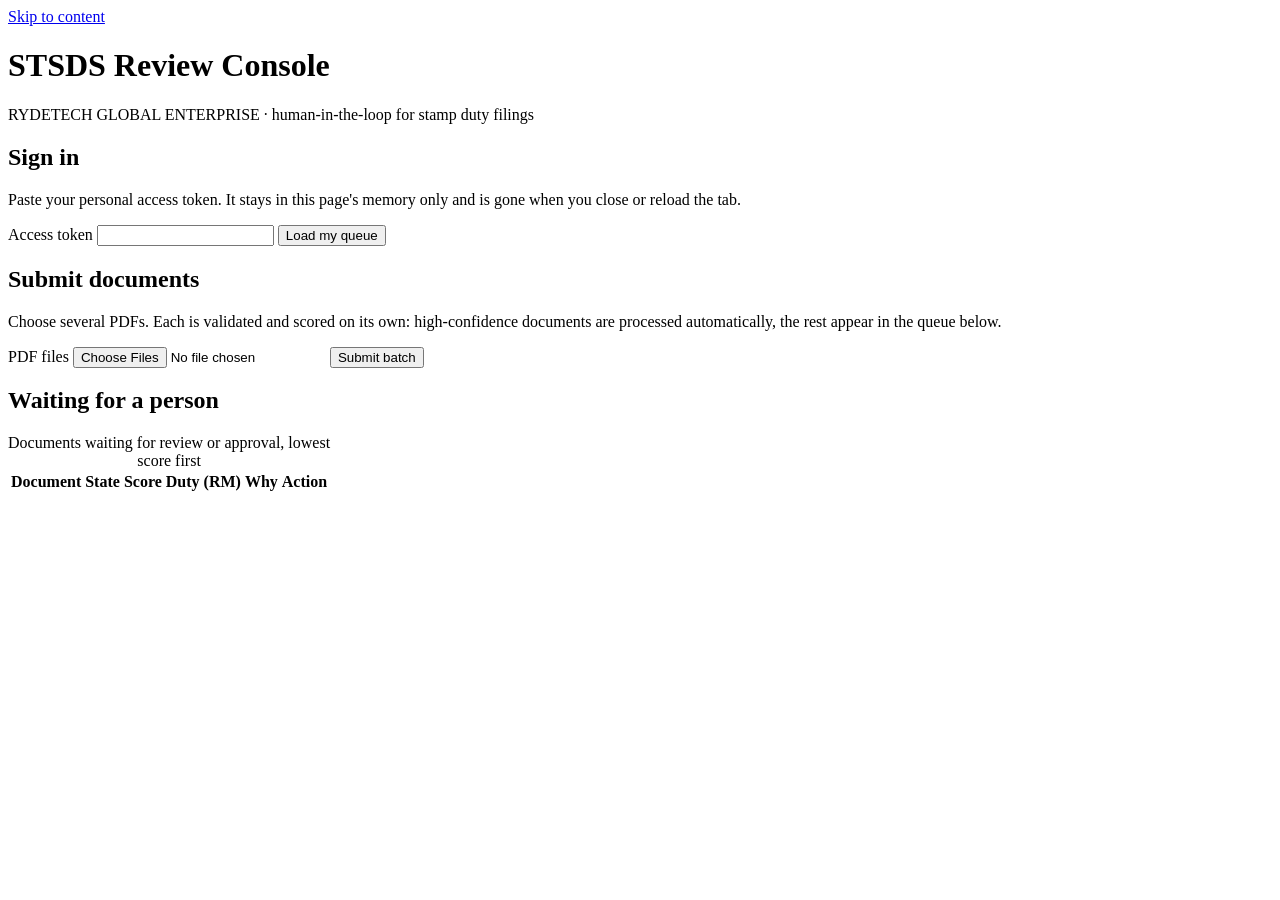
==== src/stsds/console/index.html @ 8178c0b7 "STSDS hosted demo for Render and Vercel Co-Authored-By: Claude Sonnet 5.5 <noreply@anthropic.com> Cl" ====
<!doctype html>
<html lang="en">
<head>
  <meta charset="utf-8">
  <meta name="viewport" content="width=device-width, initial-scale=1">
  <title>STSDS Review Console</title>
  <link rel="stylesheet" href="/console/app.css">
</head>
<body>
  <a class="skip" href="#main">Skip to content</a>
  <header>
    <h1>STSDS Review Console</h1>
    <p class="sub">RYDETECH GLOBAL ENTERPRISE · human-in-the-loop for stamp duty filings</p>
  </header>

  <main id="main">
    <section aria-labelledby="auth-h" class="card">
      <h2 id="auth-h">Sign in</h2>
      <p class="hint">Paste your personal access token. It stays in this page's memory only and is gone when you close or reload the tab.</p>
      <div class="row">
        <label for="token">Access token</label>
        <input id="token" type="password" autocomplete="off" spellcheck="false">
        <button id="signin" type="button">Load my queue</button>
      </div>
      <p id="status" role="status" aria-live="polite"></p>
    </section>

    <section aria-labelledby="batch-h" class="card">
      <h2 id="batch-h">Submit documents</h2>
      <p class="hint">Choose several PDFs. Each is validated and scored on its own: high-confidence documents are processed automatically, the rest appear in the queue below.</p>
      <div class="row">
        <label for="files">PDF files</label>
        <input id="files" type="file" accept="application/pdf" multiple>
        <button id="upload" type="button">Submit batch</button>
      </div>
      <div id="batch-result"></div>
    </section>

    <section aria-labelledby="queue-h" class="card">
      <h2 id="queue-h">Waiting for a person</h2>
      <div class="table-wrap">
        <table>
          <caption class="sr">Documents waiting for review or approval, lowest score first</caption>
          <thead><tr><th scope="col">Document</th><th scope="col">State</th><th scope="col">Score</th><th scope="col">Duty (RM)</th><th scope="col">Why</th><th scope="col"><span class="sr">Action</span></th></tr></thead>
          <tbody id="queue"></tbody>
        </table>
      </div>
    </section>

    <section id="detail" class="card" hidden aria-labelledby="detail-h" tabindex="-1">
      <h2 id="detail-h">Document</h2>
      <div id="meta"></div>
      <div class="grid">
        <div>
          <h3>Extracted by the model</h3>
          <label for="extraction" class="sr">Extraction (JSON). Edit any wrong value.</label>
          <textarea id="extraction" rows="18" spellcheck="false"></textarea>
          <p class="hint">Edit only what is wrong. A changed filing needs a second person to approve before it is submitted.</p>
        </div>
        <div>
          <h3>Text read from the document</h3>
          <pre id="doctext" tabindex="0"></pre>
          <button id="viewpdf" type="button" class="secondary">Open the original PDF in a new tab</button>
        </div>
      </div>
      <fieldset id="review-actions">
        <legend>Your decision</legend>
        <label class="check"><input id="attest" type="checkbox"> I checked every figure, date and party against the original document.</label>
        <label for="note">Note (optional)</label>
        <input id="note" type="text" maxlength="300">
        <div class="row">
          <button id="approve" type="button">Approve and continue</button>
          <button id="reject" type="button" class="danger">Reject</button>
        </div>
      </fieldset>
      <fieldset id="checker-actions" hidden>
        <legend>Second approval</legend>
        <p id="checker-note"></p>
        <div class="row"><button id="approve-filing" type="button">Approve this filing</button></div>
      </fieldset>
    </section>
  </main>
  <script src="/console/app.js"></script>
</body>
</html>
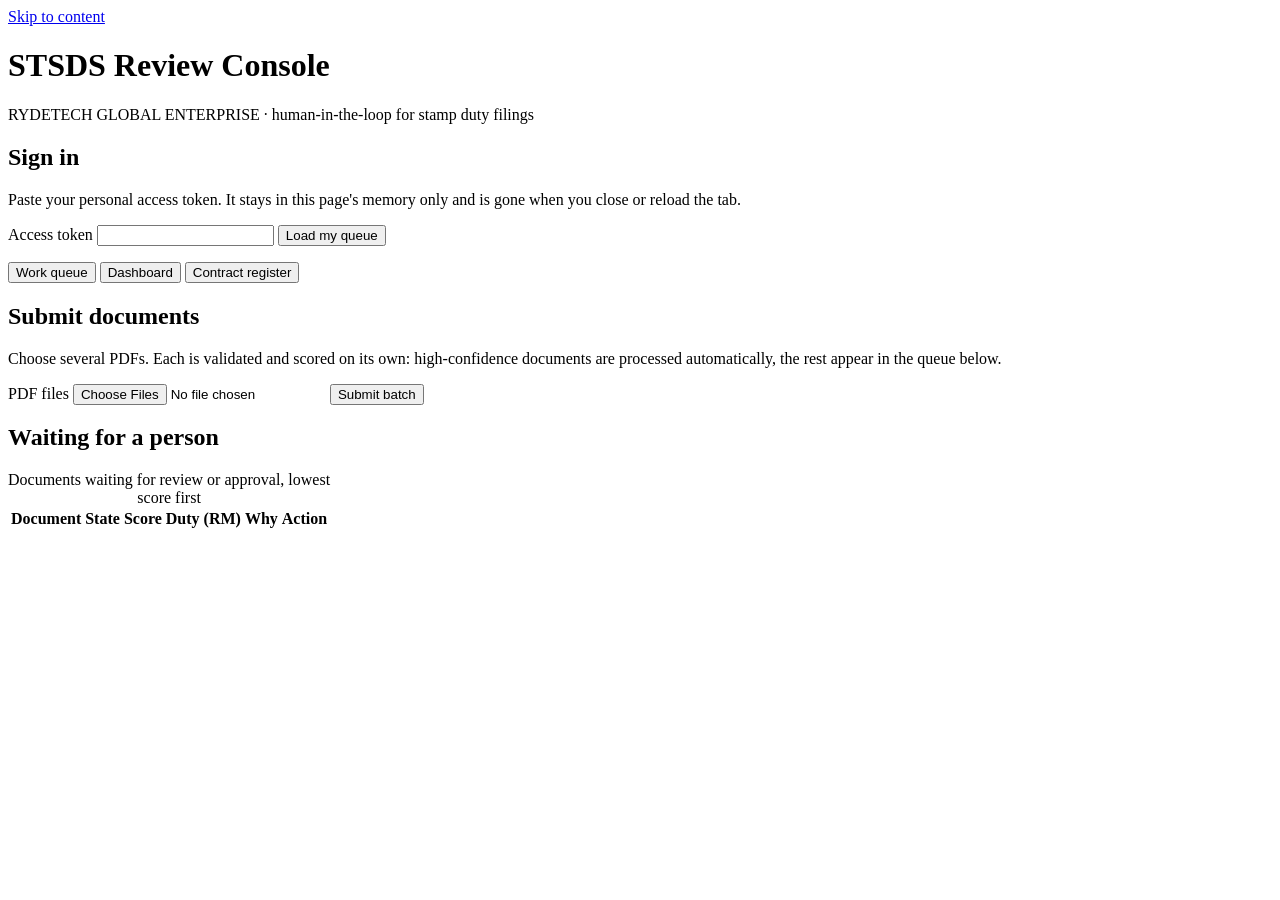
==== commit 814459d6: "Add contract register, compliance monitoring, dashboard and new instrument types New instruments (no" ====
--- a/src/stsds/console/index.html
+++ b/src/stsds/console/index.html
@@ -25,6 +25,13 @@
       <p id="status" role="status" aria-live="polite"></p>
     </section>
 
+    <div class="tabs" role="group" aria-label="Sections">
+      <button type="button" class="tab" data-tab="work" aria-pressed="true">Work queue</button>
+      <button type="button" class="tab" data-tab="dashboard" aria-pressed="false">Dashboard</button>
+      <button type="button" class="tab" data-tab="register" aria-pressed="false">Contract register</button>
+    </div>
+
+    <div id="tab-work">
     <section aria-labelledby="batch-h" class="card">
       <h2 id="batch-h">Submit documents</h2>
       <p class="hint">Choose several PDFs. Each is validated and scored on its own: high-confidence documents are processed automatically, the rest appear in the queue below.</p>
@@ -79,6 +86,61 @@
         <div class="row"><button id="approve-filing" type="button">Approve this filing</button></div>
       </fieldset>
     </section>
+    </div>
+
+    <div id="tab-dashboard" hidden>
+      <section class="card" aria-labelledby="dash-h">
+        <h2 id="dash-h">Compliance dashboard</h2>
+        <p class="hint">Live from the contract register. Penalty figures are estimates for planning only; nothing here files or pays.</p>
+        <div id="tiles" class="tiles"></div>
+        <div class="row"><button id="dash-refresh" type="button" class="secondary">Refresh</button>
+          <label for="rep-month" class="sr">Report month</label><input id="rep-month" type="text" placeholder="YYYY-MM" maxlength="7" size="9">
+          <button id="rep-run" type="button" class="secondary">Monthly review</button></div>
+        <p id="rep-out" class="hint"></p>
+      </section>
+      <section class="card" aria-labelledby="alerts-h">
+        <h2 id="alerts-h">Alerts</h2>
+        <div class="table-wrap"><table><caption class="sr">Compliance alerts, most urgent first</caption>
+          <thead><tr><th scope="col">Level</th><th scope="col">Contract</th><th scope="col">Entity</th><th scope="col">Date</th><th scope="col">Detail</th></tr></thead>
+          <tbody id="alerts"></tbody></table></div>
+      </section>
+    </div>
+
+    <div id="tab-register" hidden>
+      <section class="card" aria-labelledby="reg-h">
+        <h2 id="reg-h">Contract register</h2>
+        <div class="row">
+          <label for="reg-q" class="sr">Search</label><input id="reg-q" type="text" placeholder="Search name, entity, owner" maxlength="100">
+          <label for="reg-status" class="sr">Status</label>
+          <select id="reg-status"><option value="">All statuses</option><option>STAMPED</option><option>IN_PROGRESS</option><option>UNSTAMPED</option><option>OVERDUE</option><option>NOT_REQUIRED</option></select>
+          <button id="reg-go" type="button">Search</button>
+          <button id="reg-csv" type="button" class="secondary">Export CSV</button>
+        </div>
+        <div class="table-wrap"><table><caption class="sr">Contracts and their stamping status</caption>
+          <thead><tr><th scope="col">Contract</th><th scope="col">Entity</th><th scope="col">Type</th><th scope="col">Owner</th><th scope="col">Executed</th><th scope="col">Duty (RM)</th><th scope="col">Status</th><th scope="col">Deadline</th><th scope="col">Expiry</th><th scope="col">Penalty est. (RM)</th></tr></thead>
+          <tbody id="register"></tbody></table></div>
+      </section>
+      <section class="card" aria-labelledby="add-h">
+        <h2 id="add-h">Add an existing contract</h2>
+        <p class="hint">For contracts stamped or still to be stamped outside this app. Dates are YYYY-MM-DD.</p>
+        <div class="row">
+          <label for="a-name" class="sr">Contract name</label><input id="a-name" type="text" placeholder="Contract name" maxlength="200">
+          <label for="a-entity" class="sr">Entity</label><input id="a-entity" type="text" placeholder="Entity" maxlength="200">
+          <label for="a-kind" class="sr">Type</label>
+          <select id="a-kind"><option>EMPLOYMENT</option><option>SERVICE</option><option>INTERCOMPANY</option><option>LOAN</option><option>SHAREHOLDER</option><option>SHARE_TRANSFER</option><option>TENANCY</option><option>SECURITY</option><option>COMMERCIAL</option><option>OTHER</option></select>
+        </div>
+        <div class="row" style="margin-top:8px">
+          <label for="a-exec" class="sr">Execution date</label><input id="a-exec" type="text" placeholder="Executed (YYYY-MM-DD)" maxlength="10">
+          <label for="a-duty" class="sr">Duty paid</label><input id="a-duty" type="text" placeholder="Duty RM (if known)" maxlength="16">
+          <label for="a-owner" class="sr">Contract owner</label><input id="a-owner" type="text" placeholder="Contract owner" maxlength="200">
+          <label for="a-expiry" class="sr">Expiry date</label><input id="a-expiry" type="text" placeholder="Expiry (YYYY-MM-DD)" maxlength="10">
+          <label for="a-cert" class="sr">Certificate reference</label><input id="a-cert" type="text" placeholder="Certificate ref (if stamped)" maxlength="120">
+          <button id="a-add" type="button">Add to register</button>
+        </div>
+        <div class="row" style="margin-top:12px"><label for="a-file">Or import a CSV</label><input id="a-file" type="file" accept=".csv,text/csv"><button id="a-import" type="button" class="secondary">Import</button></div>
+        <p class="hint">CSV columns: name, entity, doc_kind, execution_date, and optionally counterparty, duty_rm, contract_owner, certificate_ref, stamped_on, renewal_date, expiry_date, not_required, notes.</p>
+      </section>
+    </div>
   </main>
   <script src="/console/app.js"></script>
 </body>
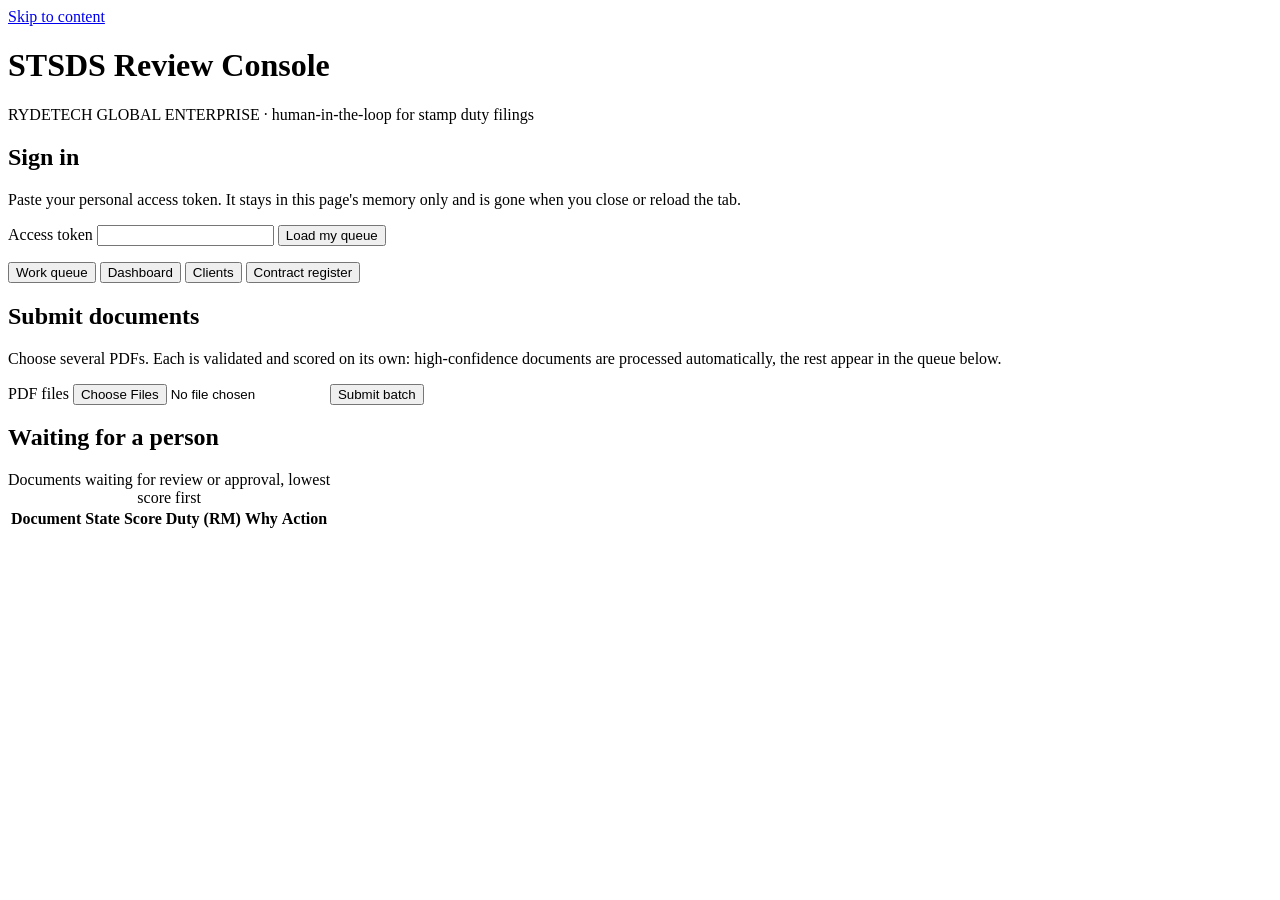
==== commit 07da17ea: "Add client onboarding: client master, preflight client gate, auto-release of held documents Register" ====
--- a/src/stsds/console/index.html
+++ b/src/stsds/console/index.html
@@ -28,6 +28,7 @@
     <div class="tabs" role="group" aria-label="Sections">
       <button type="button" class="tab" data-tab="work" aria-pressed="true">Work queue</button>
       <button type="button" class="tab" data-tab="dashboard" aria-pressed="false">Dashboard</button>
+      <button type="button" class="tab" data-tab="clients" aria-pressed="false">Clients</button>
       <button type="button" class="tab" data-tab="register" aria-pressed="false">Contract register</button>
     </div>
 
@@ -106,6 +107,56 @@
       </section>
     </div>
 
+    <div id="tab-clients" hidden>
+      <section class="card" aria-labelledby="pend-h">
+        <h2 id="pend-h">Waiting for a client</h2>
+        <p class="hint">Documents are held when none of their parties is an approved client. Choose a party to start the registration; the documents are released automatically once a second person approves it.</p>
+        <div class="table-wrap"><table><caption class="sr">Parties on held documents that are not registered clients</caption>
+          <thead><tr><th scope="col">Party</th><th scope="col">ID</th><th scope="col">TIN</th><th scope="col">Held documents</th><th scope="col"><span class="sr">Action</span></th></tr></thead>
+          <tbody id="pending"></tbody></table></div>
+      </section>
+      <section class="card" aria-labelledby="cl-h">
+        <h2 id="cl-h">Clients</h2>
+        <div class="row">
+          <label for="cl-q" class="sr">Search</label><input id="cl-q" type="text" placeholder="Search name, ID, relationship manager" maxlength="100">
+          <label for="cl-status" class="sr">Status</label>
+          <select id="cl-status"><option value="">All statuses</option><option>DRAFT</option><option>ACTIVE</option><option>SUSPENDED</option></select>
+          <button id="cl-go" type="button">Search</button>
+        </div>
+        <div class="table-wrap"><table><caption class="sr">Registered clients</caption>
+          <thead><tr><th scope="col">Client</th><th scope="col">ID</th><th scope="col">TIN</th><th scope="col">Relationship manager</th><th scope="col">Authority</th><th scope="col">Limit (RM)</th><th scope="col">Status</th><th scope="col"><span class="sr">Actions</span></th></tr></thead>
+          <tbody id="clients"></tbody></table></div>
+      </section>
+      <section class="card" aria-labelledby="cf-h">
+        <h2 id="cf-h"><span id="cf-title">Register a client</span></h2>
+        <p class="hint">Whoever prepares a client cannot approve it. Material changes to an approved client (name, ID, TIN, authority, limit) send it back for a second approval. Keep emails and phone numbers in your CRM; only names and roles are stored here.</p>
+        <div class="row">
+          <label for="c-name" class="sr">Legal name</label><input id="c-name" type="text" placeholder="Legal name" maxlength="200">
+          <label for="c-type" class="sr">Entity type</label>
+          <select id="c-type"><option>SDN_BHD</option><option>BHD</option><option>LLP</option><option>PARTNERSHIP</option><option>SOLE_PROPRIETOR</option><option>INDIVIDUAL</option><option>OTHER</option></select>
+          <label for="c-idtype" class="sr">ID type</label>
+          <select id="c-idtype"><option>BRN</option><option>NRIC</option><option>PASSPORT</option></select>
+          <label for="c-id" class="sr">ID number</label><input id="c-id" type="text" placeholder="BRN / NRIC" maxlength="30">
+          <label for="c-tin" class="sr">TIN</label><input id="c-tin" type="text" placeholder="TIN (e.g. C1234567890)" maxlength="20">
+        </div>
+        <div class="row" style="margin-top:8px">
+          <label for="c-rm" class="sr">Relationship manager</label><input id="c-rm" type="text" placeholder="TMF relationship manager" maxlength="120">
+          <label for="c-owner" class="sr">Default contract owner</label><input id="c-owner" type="text" placeholder="Default contract owner" maxlength="200">
+          <label for="c-auth" class="sr">Authority reference</label><input id="c-auth" type="text" placeholder="Engagement letter / PoA ref" maxlength="120">
+          <label for="c-until" class="sr">Authority valid until</label><input id="c-until" type="text" placeholder="Valid until (YYYY-MM-DD)" maxlength="10">
+          <label for="c-limit" class="sr">Approval limit</label><input id="c-limit" type="text" placeholder="Checker needed from RM" maxlength="16">
+        </div>
+        <div class="row" style="margin-top:8px">
+          <label for="c-addr" class="sr">Registered address</label><input id="c-addr" type="text" placeholder="Registered address" maxlength="400">
+          <label for="c-contact" class="sr">Contact name</label><input id="c-contact" type="text" placeholder="Contact name" maxlength="120">
+          <label for="c-crole" class="sr">Contact role</label><input id="c-crole" type="text" placeholder="Contact role" maxlength="80">
+          <label for="c-sign" class="sr">Signatories</label><input id="c-sign" type="text" placeholder="Signatories: Name, Designation; Name, Designation" maxlength="600">
+          <button id="c-save" type="button">Save as draft</button>
+          <button id="c-cancel" type="button" class="secondary" hidden>Cancel edit</button>
+        </div>
+      </section>
+    </div>
+
     <div id="tab-register" hidden>
       <section class="card" aria-labelledby="reg-h">
         <h2 id="reg-h">Contract register</h2>
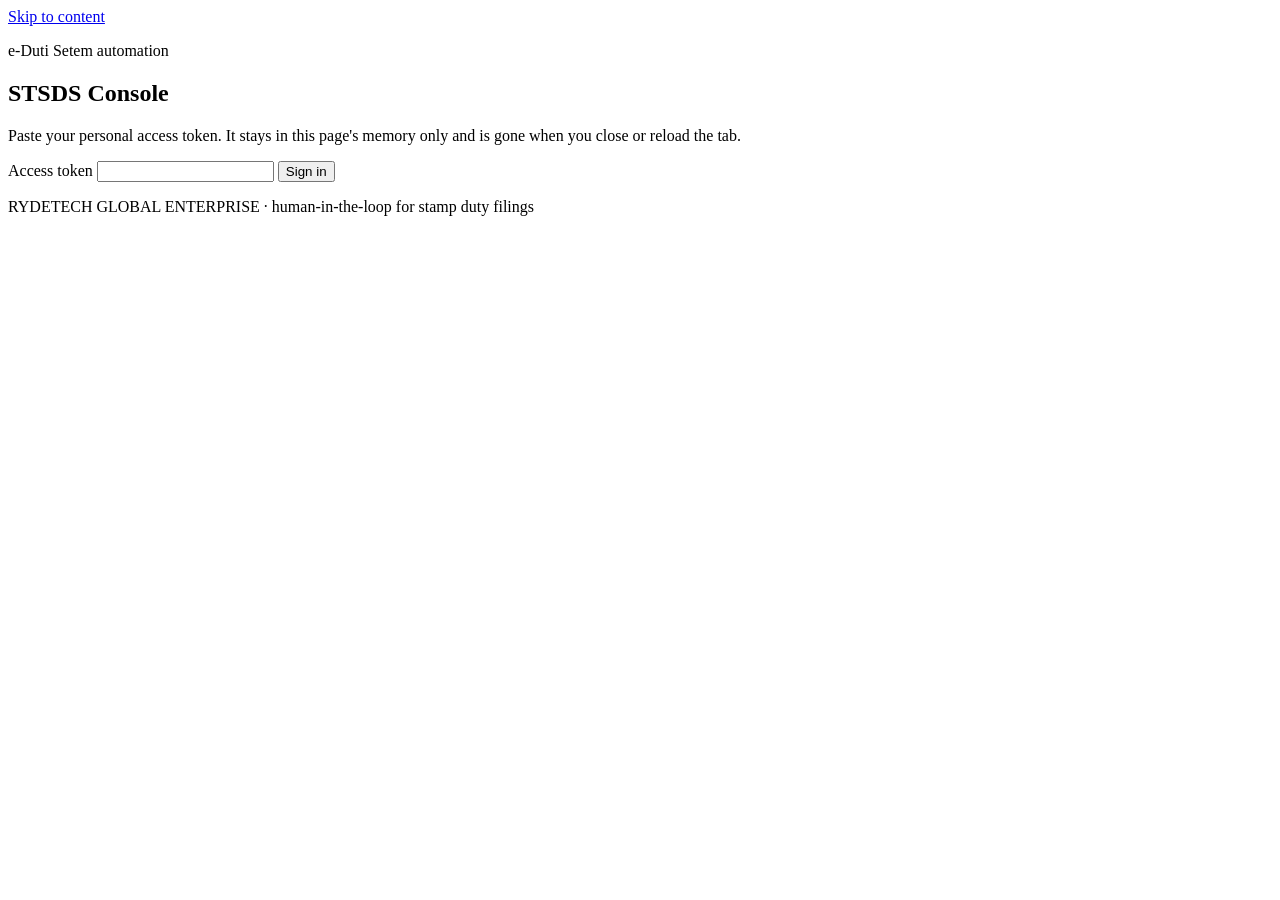
==== commit 4a563f26: "Console redesign: app shell and pages follow the workflow; proof page, /v1/me, batch and signing lis" ====
--- a/src/stsds/console/index.html
+++ b/src/stsds/console/index.html
@@ -3,59 +3,166 @@
 <head>
   <meta charset="utf-8">
   <meta name="viewport" content="width=device-width, initial-scale=1">
-  <title>STSDS Review Console</title>
+  <title>STSDS Console</title>
   <link rel="stylesheet" href="/console/app.css">
 </head>
 <body>
   <a class="skip" href="#main">Skip to content</a>
-  <header>
-    <h1>STSDS Review Console</h1>
-    <p class="sub">RYDETECH GLOBAL ENTERPRISE · human-in-the-loop for stamp duty filings</p>
-  </header>
-
-  <main id="main">
-    <section aria-labelledby="auth-h" class="card">
-      <h2 id="auth-h">Sign in</h2>
+
+  <div id="signin-view" class="center">
+    <section class="card narrow" aria-labelledby="auth-h">
+      <p class="eyebrow">e-Duti Setem automation</p>
+      <h1 id="auth-h">STSDS Console</h1>
       <p class="hint">Paste your personal access token. It stays in this page's memory only and is gone when you close or reload the tab.</p>
-      <div class="row">
+      <div class="stack">
         <label for="token">Access token</label>
         <input id="token" type="password" autocomplete="off" spellcheck="false">
-        <button id="signin" type="button">Load my queue</button>
-      </div>
-      <p id="status" role="status" aria-live="polite"></p>
+        <button id="signin" type="button" class="primary">Sign in</button>
+      </div>
+      <p id="signin-status" class="status" role="status" aria-live="polite"></p>
+      <p class="hint">RYDETECH GLOBAL ENTERPRISE · human-in-the-loop for stamp duty filings</p>
     </section>
-
-    <div class="tabs" role="group" aria-label="Sections">
-      <button type="button" class="tab" data-tab="work" aria-pressed="true">Work queue</button>
-      <button type="button" class="tab" data-tab="dashboard" aria-pressed="false">Dashboard</button>
-      <button type="button" class="tab" data-tab="clients" aria-pressed="false">Clients</button>
-      <button type="button" class="tab" data-tab="register" aria-pressed="false">Contract register</button>
-    </div>
-
-    <div id="tab-work">
-    <section aria-labelledby="batch-h" class="card">
-      <h2 id="batch-h">Submit documents</h2>
-      <p class="hint">Choose several PDFs. Each is validated and scored on its own: high-confidence documents are processed automatically, the rest appear in the queue below.</p>
-      <div class="row">
-        <label for="files">PDF files</label>
-        <input id="files" type="file" accept="application/pdf" multiple>
-        <button id="upload" type="button">Submit batch</button>
-      </div>
-      <div id="batch-result"></div>
-    </section>
-
-    <section aria-labelledby="queue-h" class="card">
-      <h2 id="queue-h">Waiting for a person</h2>
-      <div class="table-wrap">
-        <table>
-          <caption class="sr">Documents waiting for review or approval, lowest score first</caption>
-          <thead><tr><th scope="col">Document</th><th scope="col">State</th><th scope="col">Score</th><th scope="col">Duty (RM)</th><th scope="col">Why</th><th scope="col"><span class="sr">Action</span></th></tr></thead>
-          <tbody id="queue"></tbody>
-        </table>
-      </div>
-    </section>
-
-    <section id="detail" class="card" hidden aria-labelledby="detail-h" tabindex="-1">
+  </div>
+
+  <div id="app" class="shell" hidden>
+    <nav aria-label="Main">
+      <div class="brand"><div class="brand-name">STSDS</div><div class="brand-sub">e-Duti Setem automation</div></div>
+      <button type="button" class="nav" data-page="clients" hidden><span>Clients</span><span class="badge" id="badge-clients" hidden></span></button>
+      <button type="button" class="nav" data-page="batches" hidden><span>Batches</span><span class="badge" id="badge-batches" hidden></span></button>
+      <button type="button" class="nav" data-page="signing" hidden><span>Signing</span><span class="badge" id="badge-signing" hidden></span></button>
+      <button type="button" class="nav" data-page="review" hidden><span>Review queue</span><span class="badge" id="badge-review" hidden></span></button>
+      <button type="button" class="nav" data-page="approvals" hidden><span>Approvals</span><span class="badge" id="badge-approvals" hidden></span></button>
+      <button type="button" class="nav" data-page="exceptions" hidden><span>Exceptions</span><span class="badge" id="badge-exceptions" hidden></span></button>
+      <button type="button" class="nav" data-page="dashboard" hidden><span>Compliance dashboard</span><span class="badge" id="badge-dashboard" hidden></span></button>
+      <button type="button" class="nav" data-page="register" hidden><span>Contract register</span><span class="badge" id="badge-register" hidden></span></button>
+      <button type="button" class="nav" data-page="ledger" hidden><span>Ledger and audit</span><span class="badge" id="badge-ledger" hidden></span></button>
+      <div class="grow"></div>
+      <div class="who" id="who"></div>
+      <button type="button" id="signout" class="nav">Sign out</button>
+    </nav>
+
+    <main id="main">
+      <p id="status" class="status" role="status" aria-live="polite"></p>
+
+      <div id="page-clients" class="page" hidden>
+        <header class="page-head"><p class="eyebrow">Step 0 of the process</p><h1>Clients</h1><p class="sub">Register each client company and TMF's authority before any document is stamped. A second person approves every record.</p></header>
+      <section class="card" aria-labelledby="pend-h">
+        <h2 id="pend-h">Waiting for a client</h2>
+        <p class="hint">Documents are held when none of their parties is an approved client. Choose a party to start the registration; the documents are released automatically once a second person approves it.</p>
+        <div class="table-wrap"><table><caption class="sr">Parties on held documents that are not registered clients</caption>
+          <thead><tr><th scope="col">Party</th><th scope="col">ID</th><th scope="col">TIN</th><th scope="col">Held documents</th><th scope="col"><span class="sr">Action</span></th></tr></thead>
+          <tbody id="pending"></tbody></table></div>
+      </section>
+      <section class="card" aria-labelledby="cl-h">
+        <h2 id="cl-h">Clients</h2>
+        <div class="row">
+          <label for="cl-q" class="sr">Search</label><input id="cl-q" type="text" placeholder="Search name, ID, relationship manager" maxlength="100">
+          <label for="cl-status" class="sr">Status</label>
+          <select id="cl-status"><option value="">All statuses</option><option>DRAFT</option><option>ACTIVE</option><option>SUSPENDED</option></select>
+          <button id="cl-go" type="button">Search</button>
+        </div>
+        <div class="table-wrap"><table><caption class="sr">Registered clients</caption>
+          <thead><tr><th scope="col">Client</th><th scope="col">ID</th><th scope="col">TIN</th><th scope="col">Relationship manager</th><th scope="col">Authority</th><th scope="col">Limit (RM)</th><th scope="col">Status</th><th scope="col"><span class="sr">Actions</span></th></tr></thead>
+          <tbody id="clients"></tbody></table></div>
+      </section>
+      <section class="card" aria-labelledby="cf-h">
+        <h2 id="cf-h"><span id="cf-title">Register a client</span></h2>
+        <p class="hint">Whoever prepares a client cannot approve it. Material changes to an approved client (name, ID, TIN, authority, limit) send it back for a second approval. Keep emails and phone numbers in your CRM; only names and roles are stored here.</p>
+        <div class="row">
+          <label for="c-name" class="sr">Legal name</label><input id="c-name" type="text" placeholder="Legal name" maxlength="200">
+          <label for="c-type" class="sr">Entity type</label>
+          <select id="c-type"><option>SDN_BHD</option><option>BHD</option><option>LLP</option><option>PARTNERSHIP</option><option>SOLE_PROPRIETOR</option><option>INDIVIDUAL</option><option>OTHER</option></select>
+          <label for="c-idtype" class="sr">ID type</label>
+          <select id="c-idtype"><option>BRN</option><option>NRIC</option><option>PASSPORT</option></select>
+          <label for="c-id" class="sr">ID number</label><input id="c-id" type="text" placeholder="BRN / NRIC" maxlength="30">
+          <label for="c-tin" class="sr">TIN</label><input id="c-tin" type="text" placeholder="TIN (e.g. C1234567890)" maxlength="20">
+        </div>
+        <div class="row">
+          <label for="c-rm" class="sr">Relationship manager</label><input id="c-rm" type="text" placeholder="TMF relationship manager" maxlength="120">
+          <label for="c-owner" class="sr">Default contract owner</label><input id="c-owner" type="text" placeholder="Default contract owner" maxlength="200">
+          <label for="c-auth" class="sr">Authority reference</label><input id="c-auth" type="text" placeholder="Engagement letter / PoA ref" maxlength="120">
+          <label for="c-until" class="sr">Authority valid until</label><input id="c-until" type="text" placeholder="Valid until (YYYY-MM-DD)" maxlength="10">
+          <label for="c-limit" class="sr">Approval limit</label><input id="c-limit" type="text" placeholder="Approval limit RM (checker needed at or above)" maxlength="16">
+        </div>
+        <div class="row">
+          <label for="c-addr" class="sr">Registered address</label><input id="c-addr" type="text" placeholder="Registered address" maxlength="400">
+          <label for="c-contact" class="sr">Contact name</label><input id="c-contact" type="text" placeholder="Contact name" maxlength="120">
+          <label for="c-crole" class="sr">Contact role</label><input id="c-crole" type="text" placeholder="Contact role" maxlength="80">
+          <label for="c-sign" class="sr">Signatories</label><input id="c-sign" type="text" placeholder="Signatories: Name, Designation; Name, Designation" maxlength="600">
+          <button id="c-save" type="button">Save as draft</button>
+          <button id="c-cancel" type="button" class="secondary" hidden>Cancel edit</button>
+        </div>
+      </section>
+      </div>
+
+      <div id="page-batches" class="page" hidden>
+        <header class="page-head"><p class="eyebrow">Steps 2 to 11</p><h1>Batches</h1><p class="sub">Each document is validated and scored on its own. High-confidence documents are processed automatically; the rest wait for a person.</p></header>
+        <section class="card" aria-labelledby="batch-h" id="upload-card">
+          <h2 id="batch-h">Submit documents</h2>
+          <p class="hint" id="upload-hint">Choose several PDFs. Documents for a company that is not an approved client are held until it is registered.</p>
+          <div class="row">
+            <label for="files">PDF files</label>
+            <input id="files" type="file" accept="application/pdf" multiple>
+            <button id="upload" type="button" class="primary">Submit batch</button>
+          </div>
+        </section>
+        <section class="card" aria-labelledby="batches-h">
+          <div class="row spread"><h2 id="batches-h">Recent batches</h2><button id="batches-refresh" type="button" class="secondary">Refresh</button></div>
+          <div class="table-wrap"><table><caption class="sr">Recent batches, newest first</caption>
+            <thead><tr><th scope="col">Batch</th><th scope="col">Created</th><th scope="col">Documents</th><th scope="col">Complete</th><th scope="col">Waiting for a person</th><th scope="col">Stopped</th><th scope="col"><span class="sr">Action</span></th></tr></thead>
+            <tbody id="batches"></tbody></table></div>
+        </section>
+        <section class="card" id="batch-detail" aria-labelledby="bd-h" hidden>
+          <h2 id="bd-h">Batch</h2>
+          <div id="batch-tiles" class="tiles"></div>
+          <div class="table-wrap"><table><caption class="sr">Documents in the batch, lowest score first</caption>
+            <thead><tr><th scope="col">Document</th><th scope="col">Instrument</th><th scope="col">Duty (RM)</th><th scope="col">Score</th><th scope="col">Status</th><th scope="col"><span class="sr">Action</span></th></tr></thead>
+            <tbody id="batch-docs"></tbody></table></div>
+        </section>
+      </div>
+
+      <div id="page-signing" class="page" hidden>
+        <header class="page-head"><p class="eyebrow">Step 1 of the process</p><h1>Signing</h1><p class="sub">Send a document for e-signature. When everyone has signed, the signed PDF comes back into the pipeline by itself.</p></header>
+        <section class="card" aria-labelledby="sg-h">
+          <h2 id="sg-h">Send for signature</h2>
+          <div class="row"><label for="sg-file">PDF</label><input id="sg-file" type="file" accept="application/pdf"></div>
+          <div class="row"><label for="sg-name" class="sr">Document name</label><input id="sg-name" type="text" placeholder="Document name" maxlength="120"></div>
+          <div id="sg-signers"></div>
+          <div class="row"><button id="sg-add" type="button" class="secondary">Add a signer</button><button id="sg-send" type="button" class="primary">Send for signature</button></div>
+          <p class="hint">Emails go to the signing service only. STSDS keeps signer names, never email addresses. Sending needs the operator service token.</p>
+        </section>
+        <section class="card" aria-labelledby="sg-list-h">
+          <div class="row spread"><h2 id="sg-list-h">Documents out for signature</h2><button id="sg-refresh" type="button" class="secondary">Refresh</button></div>
+          <div class="table-wrap"><table><caption class="sr">Signing requests, newest first</caption>
+            <thead><tr><th scope="col">Document</th><th scope="col">Signed</th><th scope="col">Status</th><th scope="col"><span class="sr">Action</span></th></tr></thead>
+            <tbody id="sg-rows"></tbody></table></div>
+          <p class="hint">A PDF with no signature, or one edited after it was signed, is held at intake and can only be rejected. The check confirms signatures are present and cover the whole file; the signing service validates certificates.</p>
+        </section>
+      </div>
+
+      <div id="page-review" class="page" hidden>
+        <header class="page-head"><p class="eyebrow">Human checkpoint</p><h1>Review queue</h1><p class="sub">Documents the model was not sure about. Check the facts against the original, correct what is wrong and attest. The duty is always recalculated by the rules engine.</p></header>
+        <section class="card"><div class="table-wrap"><table><caption class="sr">Documents waiting for review, lowest score first</caption>
+          <thead><tr><th scope="col">Document</th><th scope="col">Score</th><th scope="col">Duty (RM)</th><th scope="col">Why</th><th scope="col"><span class="sr">Action</span></th></tr></thead>
+          <tbody id="q-review"></tbody></table></div></section>
+      </div>
+
+      <div id="page-approvals" class="page" hidden>
+        <header class="page-head"><p class="eyebrow">Human checkpoint</p><h1>Second approval</h1><p class="sub">Needed when a reviewer changed a fact, when the duty is above the single-approver limit, or when a client's own limit is reached. You must be a different person from the reviewer.</p></header>
+        <section class="card" aria-label="Four-eyes rule"><ol class="steps"><li><b>1</b> Reviewer edits and attests</li><li><b>2</b> A different checker compares the changes</li><li><b>3</b> The app files, pays and stamps</li></ol></section>
+        <section class="card"><div class="table-wrap"><table><caption class="sr">Filings waiting for a second approval</caption>
+          <thead><tr><th scope="col">Document</th><th scope="col">Reviewed by</th><th scope="col">Duty (RM)</th><th scope="col">Why a checker</th><th scope="col"><span class="sr">Action</span></th></tr></thead>
+          <tbody id="q-approvals"></tbody></table></div></section>
+      </div>
+
+      <div id="page-exceptions" class="page" hidden>
+        <header class="page-head"><p class="eyebrow">The app stops instead of guessing</p><h1>Exceptions and holds</h1><p class="sub">Nothing here moves until a named person decides. Money is never retried by the app on its own.</p></header>
+        <div id="exceptions"></div>
+      </div>
+
+      <div id="page-detail" class="page" hidden>
+        <p><button type="button" class="link" id="detail-back">Back</button></p>
+    <section id="detail" class="card" aria-labelledby="detail-h" tabindex="-1">
       <h2 id="detail-h">Document</h2>
       <div id="meta"></div>
       <div class="grid">
@@ -87,9 +194,21 @@
         <div class="row"><button id="approve-filing" type="button">Approve this filing</button></div>
       </fieldset>
     </section>
-    </div>
-
-    <div id="tab-dashboard" hidden>
+
+      </div>
+
+      <div id="page-proof" class="page" hidden>
+        <p><button type="button" class="link" id="proof-back">Back</button></p>
+        <header class="page-head"><h1 id="proof-title">Transaction</h1><p class="sub" id="proof-sub"></p></header>
+        <div class="two">
+          <section class="card" aria-labelledby="tl-h"><h2 id="tl-h">What happened, step by step</h2><ol id="timeline" class="timeline"></ol></section>
+          <section class="card" aria-labelledby="ck-h"><h2 id="ck-h">Final checks</h2><div id="checks"></div>
+            <h3>Kept for 7 years</h3><p class="hint" id="vault"></p></section>
+        </div>
+      </div>
+
+      <div id="page-dashboard" class="page" hidden>
+        <header class="page-head"><p class="eyebrow">Monitoring</p><h1>Compliance dashboard</h1></header>
       <section class="card" aria-labelledby="dash-h">
         <h2 id="dash-h">Compliance dashboard</h2>
         <p class="hint">Live from the contract register. Penalty figures are estimates for planning only; nothing here files or pays.</p>
@@ -105,59 +224,10 @@
           <thead><tr><th scope="col">Level</th><th scope="col">Contract</th><th scope="col">Entity</th><th scope="col">Date</th><th scope="col">Detail</th></tr></thead>
           <tbody id="alerts"></tbody></table></div>
       </section>
-    </div>
-
-    <div id="tab-clients" hidden>
-      <section class="card" aria-labelledby="pend-h">
-        <h2 id="pend-h">Waiting for a client</h2>
-        <p class="hint">Documents are held when none of their parties is an approved client. Choose a party to start the registration; the documents are released automatically once a second person approves it.</p>
-        <div class="table-wrap"><table><caption class="sr">Parties on held documents that are not registered clients</caption>
-          <thead><tr><th scope="col">Party</th><th scope="col">ID</th><th scope="col">TIN</th><th scope="col">Held documents</th><th scope="col"><span class="sr">Action</span></th></tr></thead>
-          <tbody id="pending"></tbody></table></div>
-      </section>
-      <section class="card" aria-labelledby="cl-h">
-        <h2 id="cl-h">Clients</h2>
-        <div class="row">
-          <label for="cl-q" class="sr">Search</label><input id="cl-q" type="text" placeholder="Search name, ID, relationship manager" maxlength="100">
-          <label for="cl-status" class="sr">Status</label>
-          <select id="cl-status"><option value="">All statuses</option><option>DRAFT</option><option>ACTIVE</option><option>SUSPENDED</option></select>
-          <button id="cl-go" type="button">Search</button>
-        </div>
-        <div class="table-wrap"><table><caption class="sr">Registered clients</caption>
-          <thead><tr><th scope="col">Client</th><th scope="col">ID</th><th scope="col">TIN</th><th scope="col">Relationship manager</th><th scope="col">Authority</th><th scope="col">Limit (RM)</th><th scope="col">Status</th><th scope="col"><span class="sr">Actions</span></th></tr></thead>
-          <tbody id="clients"></tbody></table></div>
-      </section>
-      <section class="card" aria-labelledby="cf-h">
-        <h2 id="cf-h"><span id="cf-title">Register a client</span></h2>
-        <p class="hint">Whoever prepares a client cannot approve it. Material changes to an approved client (name, ID, TIN, authority, limit) send it back for a second approval. Keep emails and phone numbers in your CRM; only names and roles are stored here.</p>
-        <div class="row">
-          <label for="c-name" class="sr">Legal name</label><input id="c-name" type="text" placeholder="Legal name" maxlength="200">
-          <label for="c-type" class="sr">Entity type</label>
-          <select id="c-type"><option>SDN_BHD</option><option>BHD</option><option>LLP</option><option>PARTNERSHIP</option><option>SOLE_PROPRIETOR</option><option>INDIVIDUAL</option><option>OTHER</option></select>
-          <label for="c-idtype" class="sr">ID type</label>
-          <select id="c-idtype"><option>BRN</option><option>NRIC</option><option>PASSPORT</option></select>
-          <label for="c-id" class="sr">ID number</label><input id="c-id" type="text" placeholder="BRN / NRIC" maxlength="30">
-          <label for="c-tin" class="sr">TIN</label><input id="c-tin" type="text" placeholder="TIN (e.g. C1234567890)" maxlength="20">
-        </div>
-        <div class="row" style="margin-top:8px">
-          <label for="c-rm" class="sr">Relationship manager</label><input id="c-rm" type="text" placeholder="TMF relationship manager" maxlength="120">
-          <label for="c-owner" class="sr">Default contract owner</label><input id="c-owner" type="text" placeholder="Default contract owner" maxlength="200">
-          <label for="c-auth" class="sr">Authority reference</label><input id="c-auth" type="text" placeholder="Engagement letter / PoA ref" maxlength="120">
-          <label for="c-until" class="sr">Authority valid until</label><input id="c-until" type="text" placeholder="Valid until (YYYY-MM-DD)" maxlength="10">
-          <label for="c-limit" class="sr">Approval limit</label><input id="c-limit" type="text" placeholder="Checker needed from RM" maxlength="16">
-        </div>
-        <div class="row" style="margin-top:8px">
-          <label for="c-addr" class="sr">Registered address</label><input id="c-addr" type="text" placeholder="Registered address" maxlength="400">
-          <label for="c-contact" class="sr">Contact name</label><input id="c-contact" type="text" placeholder="Contact name" maxlength="120">
-          <label for="c-crole" class="sr">Contact role</label><input id="c-crole" type="text" placeholder="Contact role" maxlength="80">
-          <label for="c-sign" class="sr">Signatories</label><input id="c-sign" type="text" placeholder="Signatories: Name, Designation; Name, Designation" maxlength="600">
-          <button id="c-save" type="button">Save as draft</button>
-          <button id="c-cancel" type="button" class="secondary" hidden>Cancel edit</button>
-        </div>
-      </section>
-    </div>
-
-    <div id="tab-register" hidden>
+      </div>
+
+      <div id="page-register" class="page" hidden>
+        <header class="page-head"><p class="eyebrow">Central repository</p><h1>Contract register</h1><p class="sub">Contracts filed through STSDS appear here by themselves; contracts stamped elsewhere can be added or imported. Every edit records who made it and when.</p></header>
       <section class="card" aria-labelledby="reg-h">
         <h2 id="reg-h">Contract register</h2>
         <div class="row">
@@ -180,7 +250,7 @@
           <label for="a-kind" class="sr">Type</label>
           <select id="a-kind"><option>EMPLOYMENT</option><option>SERVICE</option><option>INTERCOMPANY</option><option>LOAN</option><option>SHAREHOLDER</option><option>SHARE_TRANSFER</option><option>TENANCY</option><option>SECURITY</option><option>COMMERCIAL</option><option>OTHER</option></select>
         </div>
-        <div class="row" style="margin-top:8px">
+        <div class="row">
           <label for="a-exec" class="sr">Execution date</label><input id="a-exec" type="text" placeholder="Executed (YYYY-MM-DD)" maxlength="10">
           <label for="a-duty" class="sr">Duty paid</label><input id="a-duty" type="text" placeholder="Duty RM (if known)" maxlength="16">
           <label for="a-owner" class="sr">Contract owner</label><input id="a-owner" type="text" placeholder="Contract owner" maxlength="200">
@@ -188,11 +258,22 @@
           <label for="a-cert" class="sr">Certificate reference</label><input id="a-cert" type="text" placeholder="Certificate ref (if stamped)" maxlength="120">
           <button id="a-add" type="button">Add to register</button>
         </div>
-        <div class="row" style="margin-top:12px"><label for="a-file">Or import a CSV</label><input id="a-file" type="file" accept=".csv,text/csv"><button id="a-import" type="button" class="secondary">Import</button></div>
+        <div class="row"><label for="a-file">Or import a CSV</label><input id="a-file" type="file" accept=".csv,text/csv"><button id="a-import" type="button" class="secondary">Import</button></div>
         <p class="hint">CSV columns: name, entity, doc_kind, execution_date, and optionally counterparty, duty_rm, contract_owner, certificate_ref, stamped_on, renewal_date, expiry_date, not_required, notes.</p>
       </section>
-    </div>
-  </main>
+      </div>
+
+      <div id="page-ledger" class="page" hidden>
+        <header class="page-head"><p class="eyebrow">Audit</p><h1>Ledger and audit</h1><p class="sub">Every transaction event, in order, chained so that edits or deletions show up.</p></header>
+        <section class="card"><div id="ledger-tiles" class="tiles"></div>
+          <div class="row"><label for="lg-q" class="sr">Search</label><input id="lg-q" type="text" placeholder="Search transaction, document or person" maxlength="100"><button id="lg-go" type="button" class="secondary">Search</button><button id="lg-csv" type="button" class="secondary">Export CSV (spreadsheet-safe)</button></div>
+          <div class="table-wrap"><table><caption class="sr">Ledger entries, newest first</caption>
+            <thead><tr><th scope="col">Time</th><th scope="col">Document</th><th scope="col">Stage</th><th scope="col">Outcome</th><th scope="col">By</th><th scope="col">Entry hash</th></tr></thead>
+            <tbody id="ledger"></tbody></table></div>
+          <p class="hint" id="lg-note"></p></section>
+      </div>
+    </main>
+  </div>
   <script src="/console/app.js"></script>
 </body>
 </html>
